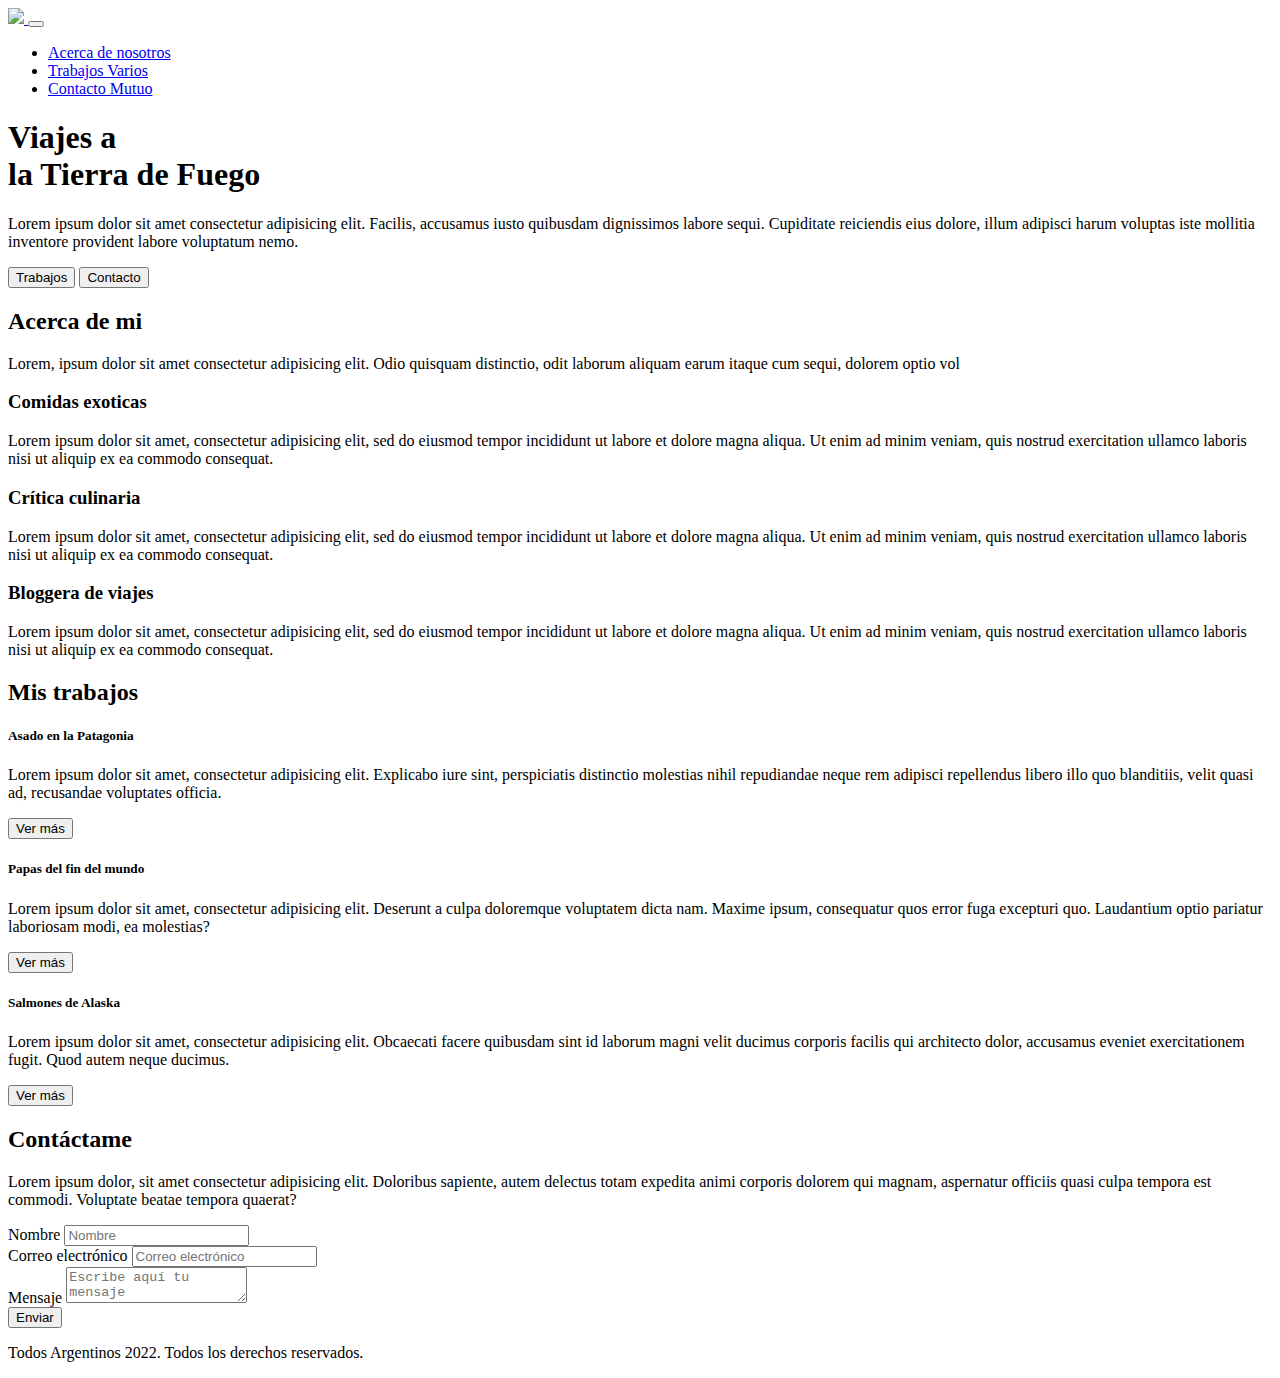
==== index.html @ 1a04b308 "ajustes en el index.html" ====
<!DOCTYPE html>
<html lang="en">

<head>
    <meta charset="UTF-8">
    <meta http-equiv="X-UA-Compatible" content="IE=edge">
    <meta name="viewport" content="width=device-width, initial-scale=1.0">
    <link rel="preconnect" href="https://fonts.googleapis.com">
    <link rel="preconnect" href="https://fonts.gstatic.com" crossorigin>
    <link href="https://fonts.googleapis.com/css2?family=Raleway:wght@400;700&display=swap" rel="stylesheet">
    <link href="https://cdn.jsdelivr.net/npm/bootstrap@5.1.3/dist/css/bootstrap.min.css" rel="stylesheet"
        integrity="sha384-1BmE4kWBq78iYhFldvKuhfTAU6auU8tT94WrHftjDbrCEXSU1oBoqyl2QvZ6jIW3" crossorigin="anonymous">
    <title>Olivia Ros</title>
    <link rel="stylesheet" href="https://cdnjs.cloudflare.com/ajax/libs/font-awesome/5.9.0/css/all.min.css"
        integrity="sha512-q3eWabyZPc1XTCmF+8/LuE1ozpg5xxn7iO89yfSOd5/oKvyqLngoNGsx8jq92Y8eXJ/IRxQbEC+FGSYxtk2oiw=="
        crossorigin="anonymous" referrerpolicy="no-referrer" />
    <link rel="stylesheet" href="assets/css/estilos.css">
</head>

<body>
    <nav class="navbar navbar-expand-lg navbar-dark bg-dark">
        <div class="container">
            <a class="navbar-brand" href="#">
                <img src="assets/img/card-1.jpg" class="img-fluid">
            </a>
            <button class="navbar-toggler" type="button" data-bs-toggle="collapse"
                aria-controls="navbarSupportedContent" aria-expanded="false" aria-label="Toggle navigation">
                <span class="navbar-toggler-icon"></span>
            </button>
            <div class="collapse navbar-collapse" id="navbarSupportedContent">
                <ul class="navbar-nav ms-auto mb-2 mb-lg-0 fs-5">
                    <li class="nav-item">
                        <a class="nav-link" href="#">Acerca de nosotros</a>
                    </li>
                    <li class="nav-item">
                        <a class="nav-link" href="#">Trabajos Varios</a>
                    </li>
                    <li class="nav-item">
                        <a class="nav-link" href="#">Contacto Mutuo</a>
                    </li>

                </ul>

            </div>
        </div>
    </nav>

    <header id="Hero-Section" class="text-light text-end py-5 mt-5">
        <div class="container">
            <div class="ms-auto col-12 col-md-7 ">
                <h1 class="display-1 fw-bold my-5">
                    Viajes a <br> la Tierra de Fuego
                </h1>
                <p class="my-5">
                    Lorem ipsum dolor sit amet consectetur adipisicing elit. Facilis, accusamus iusto quibusdam
                    dignissimos labore sequi. Cupiditate reiciendis eius dolore, illum adipisci harum voluptas iste
                    mollitia inventore provident labore voluptatum nemo.
                </p>
                <div class="mb-5 pb-5">
                    <button class="btn btn-lg btn-outline-info text-light me-4">Trabajos</button>
                    <button class="btn btn-lg btn-info text-light">Contacto</button>
                </div>
            </div>
        </div>
    </header>


    <section id="Acerca-de-mi" class="container text-center my-5">


        <h2 class="display-3 fw-bold my-4">Acerca de mi</h2>

        <p class="my-4">
            Lorem, ipsum dolor sit amet consectetur adipisicing elit. Odio quisquam distinctio, odit laborum aliquam
            earum itaque cum sequi, dolorem optio vol
        </p>


        <div class="row">
            <div class="col-12 col-md-4">
                <i class="fas fa-camera fa-3x my-3"></i>
                <h3 class="my-3 fw-bold">Comidas exoticas</h3>
                <p class="my-3">
                    Lorem ipsum dolor sit amet, consectetur adipisicing elit, sed do
                    eiusmod tempor incididunt ut labore et dolore magna aliqua. Ut enim
                    ad minim veniam, quis nostrud exercitation ullamco laboris nisi ut
                    aliquip ex ea commodo consequat.
                </p>
            </div>
            <div class="col-12 col-md-4">
                <i class="fas fa-bullhorn fa-3x my-3"></i>
                <h3 class="my-3 fw-bold">Crítica culinaria</h3>
                <p class="my-3">
                    Lorem ipsum dolor sit amet, consectetur adipisicing elit, sed do
                    eiusmod tempor incididunt ut labore et dolore magna aliqua. Ut enim
                    ad minim veniam, quis nostrud exercitation ullamco laboris nisi ut
                    aliquip ex ea commodo consequat.
                </p>
            </div>
            <div class="col-12 col-md-4">
                <i class="far fa-map fa-3x my-3"></i>
                <h3 class="my-3 fw-bold">Bloggera de viajes</h3>
                <p class="my-3">
                    Lorem ipsum dolor sit amet, consectetur adipisicing elit, sed do
                    eiusmod tempor incididunt ut labore et dolore magna aliqua. Ut enim
                    ad minim veniam, quis nostrud exercitation ullamco laboris nisi ut
                    aliquip ex ea commodo consequat.
                </p>
            </div>
        </div>
    </section>


    <section id="Mis-trabajos" class="my-5 p-5 bg-info">

        <h2 class="display-4 fw-bold text-center text-light mb-3">Mis trabajos</h2>

        <div class="row">
            <div class="col-12 col-sm-4 py-2">
                <div class="card">
                    <div class="image-top" style="background-image: url(assets/img/card-1.jpg)"></div>
                    <div class="card-body">
                        <h5 class="card-title fw-bold">Asado en la Patagonia</h5>
                        <p class="card-text">
                            Lorem ipsum dolor sit amet, consectetur adipisicing elit.
                            Explicabo iure sint, perspiciatis distinctio molestias nihil
                            repudiandae neque rem adipisci repellendus libero illo quo
                            blanditiis, velit quasi ad, recusandae voluptates officia.
                        </p>
                        <button type="button" class="btn btn-outline-info">
                            Ver más
                        </button>
                    </div>
                </div>
            </div>
            <div class="col-12 col-sm-4 py-2">
                <div class="card">
                    <div class="image-top" style="background-image: url(assets/img/card-2.jpg)"></div>
                    <div class="card-body">
                        <h5 class="card-title fw-bold">Papas del fin del mundo</h5>
                        <p class="card-text">
                            Lorem ipsum dolor sit amet, consectetur adipisicing elit.
                            Deserunt a culpa doloremque voluptatem dicta nam. Maxime ipsum,
                            consequatur quos error fuga excepturi quo. Laudantium optio
                            pariatur laboriosam modi, ea molestias?
                        </p>
                        <button type="button" class="btn btn-outline-info">
                            Ver más
                        </button>
                    </div>
                </div>
            </div>
            <div class="col-12 col-sm-4 py-2">
                <div class="card">
                    <div class="image-top" style="background-image: url(assets/img/card-3.jpg)"></div>
                    <div class="card-body">
                        <h5 class="card-title fw-bold">Salmones de Alaska</h5>
                        <p class="card-text">
                            Lorem ipsum dolor sit amet, consectetur adipisicing elit.
                            Obcaecati facere quibusdam sint id laborum magni velit ducimus
                            corporis facilis qui architecto dolor, accusamus eveniet
                            exercitationem fugit. Quod autem neque ducimus.
                        </p>
                        <button type="button" class="btn btn-outline-info">
                            Ver más
                        </button>
                    </div>
                </div>
            </div>
        </div>

    </section>



    <section id="Contacto" class="container my-5">

        <h2 class="display-4 fw-bold text-center my-4">Contáctame</h2>

        <p class="text-center my-4 d-none d-md-block">Lorem ipsum dolor, sit amet consectetur adipisicing elit.
            Doloribus
            sapiente, autem delectus totam expedita
            animi corporis dolorem qui magnam, aspernatur officiis quasi culpa tempora est commodi. Voluptate beatae
            tempora quaerat?</p>

        <form>


            <div class="form-group mb-4">
                <label class="mb-2">Nombre</label>
                <input class="form-control" placeholder="Nombre">
            </div>

            <div class="form-group mb-4">
                <label class="mb-2">Correo electrónico</label>
                <input class="form-control" placeholder="Correo electrónico" />
            </div>


            <div class="form-group">
                <label class="mb-2">Mensaje</label>
                <textarea class="form-control" placeholder="Escribe aquí tu mensaje"></textarea>
            </div>

            <div class="my-3 text-end">
                <button class="btn btn-info text-light">Enviar</button>
            </div>



        </form>

    </section>



    <footer class="bg-dark text-center text-light p-4">
        <p class="mb-0">Todos Argentinos 2022. Todos los derechos reservados.</p>
    </footer>


    <script src="https://cdn.jsdelivr.net/npm/bootstrap@5.1.3/dist/js/bootstrap.bundle.min.js"
        integrity="sha384-ka7Sk0Gln4gmtz2MlQnikT1wXgYsOg+OMhuP+IlRH9sENBO0LRn5q+8nbTov4+1p"
        crossorigin="anonymous"></script>
</body>

</html>
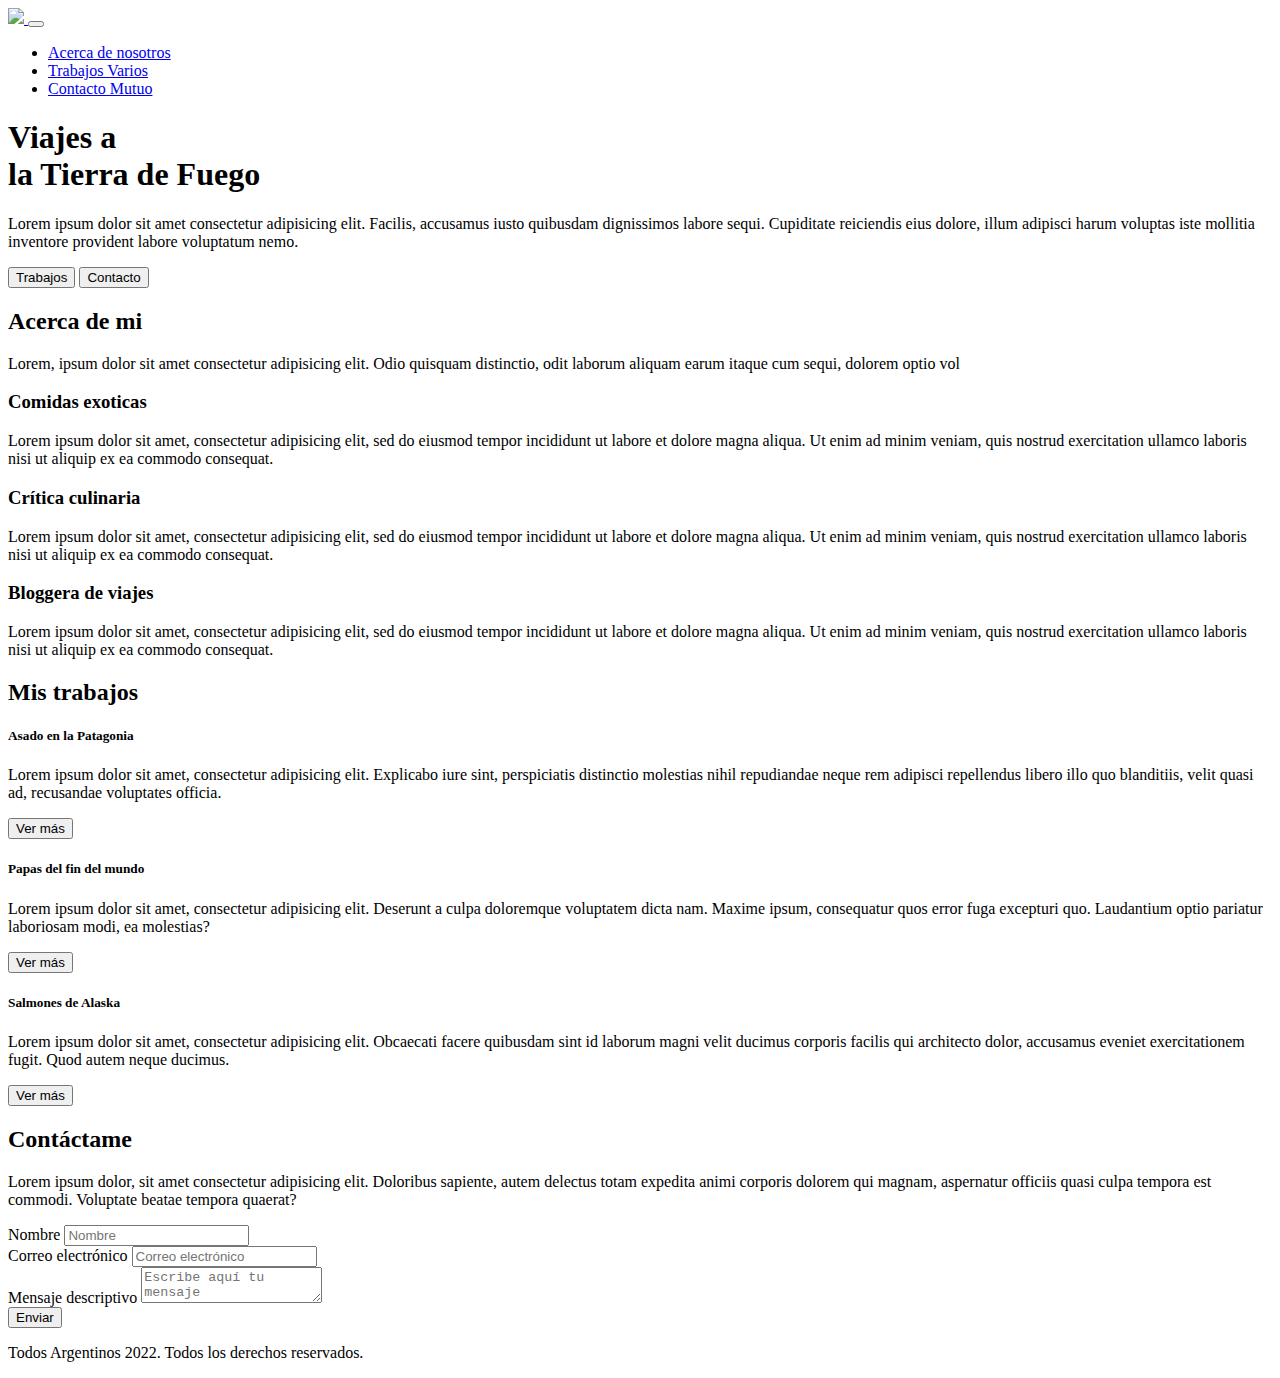
==== commit 438abab6: "4to commit" ====
--- a/index.html
+++ b/index.html
@@ -198,7 +198,7 @@
 
 
             <div class="form-group">
-                <label class="mb-2">Mensaje</label>
+                <label class="mb-2">Mensaje descriptivo</label>
                 <textarea class="form-control" placeholder="Escribe aquí tu mensaje"></textarea>
             </div>
 
@@ -214,7 +214,7 @@
 
 
 
-    <footer class="bg-dark text-center text-light p-4">
+    <footer class="bg-dark  text-center text-light p-4">
         <p class="mb-0">Todos Argentinos 2022. Todos los derechos reservados.</p>
     </footer>
 
